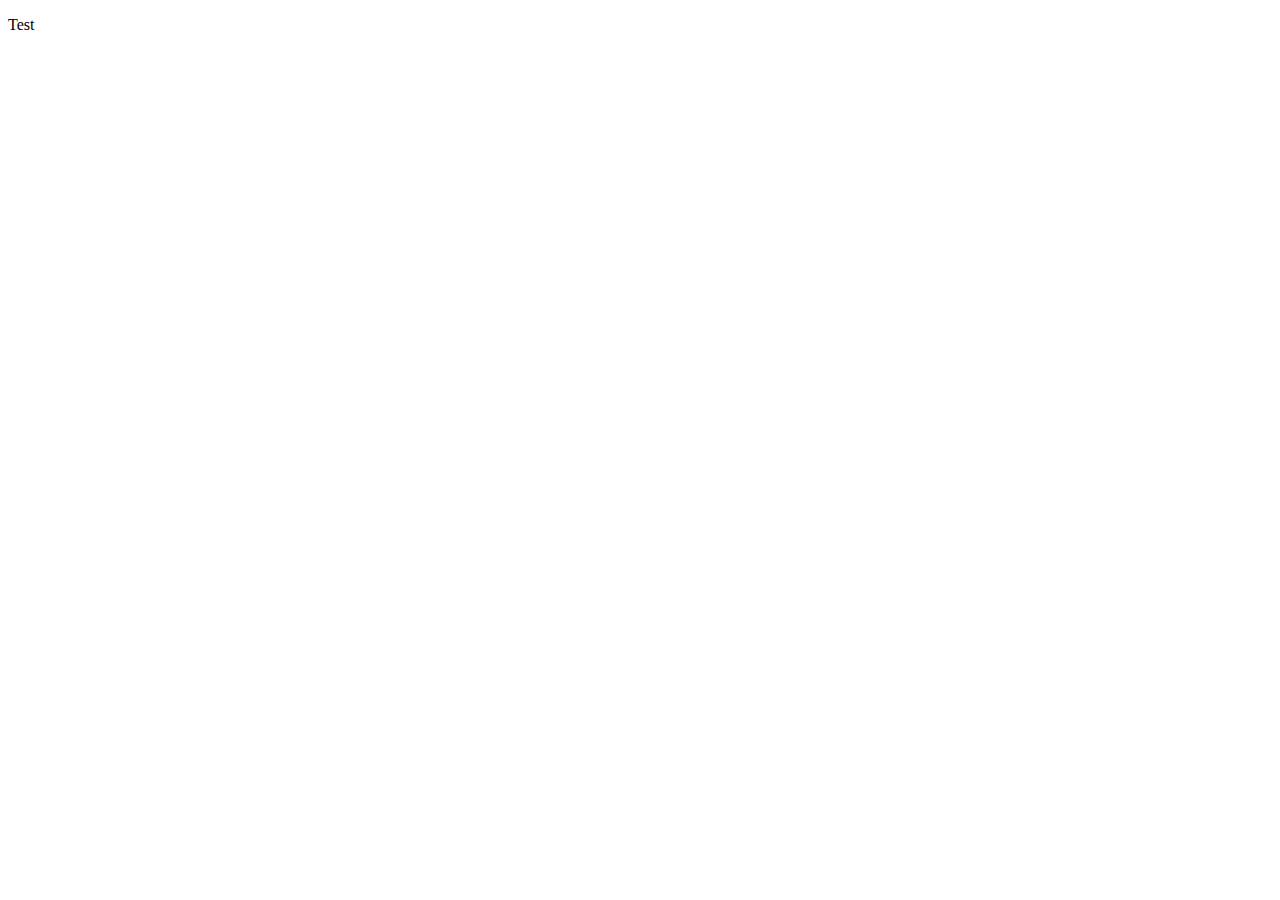
==== index.html @ 9a71d290 "Update index.html" ====
<!doctype html>

<html lang="en">
<head>
  <meta charset="utf-8">

  <title>Hello World</title>
  <meta name="description" content="Hello World">
  <meta name="author" content="Guardians of Heart">

</head>

<body>
  <p>Test</p>
</body>
</html>
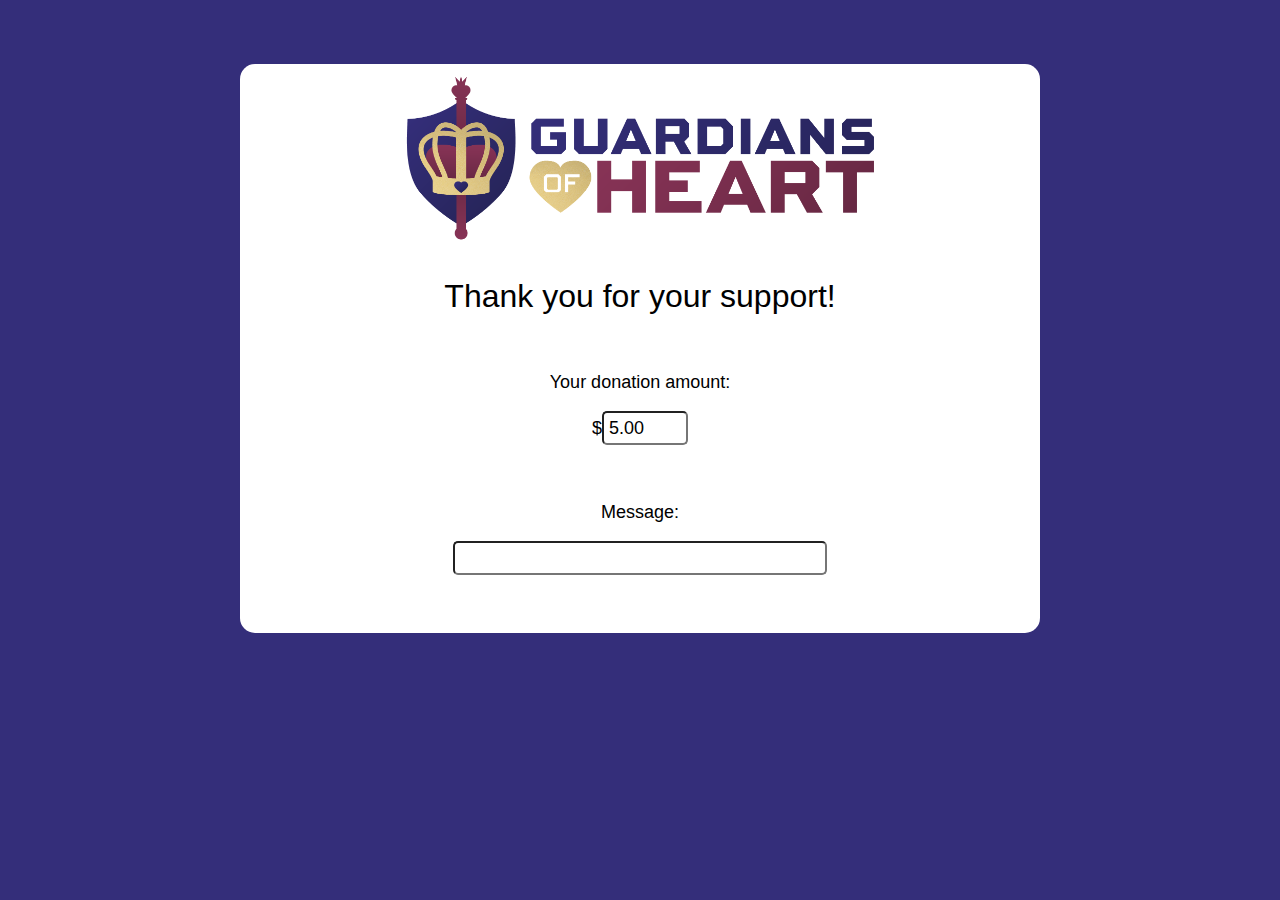
==== commit be2f4eb4: "Built donation page with mild responsive design" ====
--- a/index.html
+++ b/index.html
@@ -4,13 +4,144 @@
 <head>
   <meta charset="utf-8">
 
-  <title>Hello World</title>
-  <meta name="description" content="Hello World">
+  <title>Guardians of Heart</title>
+  <meta name="description" content="Donate to Guardians of Heart">
   <meta name="author" content="Guardians of Heart">
-
+  <meta name="viewport" content="width=device-width"/>
+  <link rel="stylesheet" href="style.css">
 </head>
 
 <body>
-  <p>Test</p>
+  <!-- White background -->
+  <div class="content-container">
+    <!-- Logo -->
+    <a href="https://www.guardiansofheart.org/"><img src="images\goh-logo-horizontal-4.png" alt="Guardians of Heart" class="center-img"></a>
+    
+    <!-- Thank you message -->
+    <h1 style="text-align: center;">Thank you for your support!</h1><br>
+    
+    <!-- Paypal Content -->
+    <div id="smart-button-container">
+      <!-- Donation input -->
+      <p style="text-align: center">Your donation amount:</p>
+      <div style="text-align: center"><label for="amount" class="input-text amount-input">$</label><input name="amountInput" type="number" id="amount" class="amount-input input-text" 
+        value="5.00" ></div>
+        <p id="priceLabelError" style="visibility: hidden; color:red; text-align: center;">A donation amount is required.</p>
+      
+      <!-- Message/Description Content -->
+      <p style="text-align: center">Message:</p>
+      <div style="text-align: center"><input type="text" name="descriptionInput" id="description" class="description input-text" maxlength="127" value=""></div>
+        <p id="descriptionError" style="visibility: hidden; color:red; text-align: center;">A message is required.</p>
+      <div id="invoiceidDiv" style="text-align: center; display: none;" class="invoice-id"><label for="invoiceid"> </label><input name="invoiceid" maxlength="127" type="text" id="invoiceid" value="" ></div>
+        <p id="invoiceidError" style="visibility: hidden; color:red; text-align: center;" class="invoice-id">Please enter an Invoice ID</p>
+      <div style="text-align: center; margin-top: 0.625rem;" id="paypal-button-container" class="paypal-button-container"></div>
+    </div>
+
+
+
+    <script src="https://www.paypal.com/sdk/js?client-id=AXmk9pqHNmI0I4X4ltQYj0siMSh-RWlyLuqSAnnhraExJ_DE0Kcekfj11HgosFMPr60SW40_BHw3wwpw&currency=USD" data-sdk-integration-source="button-factory"></script>
+    <script>
+    function initPayPalButton() {
+      var description = document.querySelector('#smart-button-container #description');
+      var amount = document.querySelector('#smart-button-container #amount');
+      var descriptionError = document.querySelector('#smart-button-container #descriptionError');
+      var priceError = document.querySelector('#smart-button-container #priceLabelError');
+      var invoiceid = document.querySelector('#smart-button-container #invoiceid');
+      var invoiceidError = document.querySelector('#smart-button-container #invoiceidError');
+      var invoiceidDiv = document.querySelector('#smart-button-container #invoiceidDiv');
+
+      var elArr = [description, amount];
+
+      if (invoiceidDiv.firstChild.innerHTML.length > 1) {
+        invoiceidDiv.style.display = "block";
+      }
+
+      var purchase_units = [];
+      purchase_units[0] = {};
+      purchase_units[0].amount = {};
+
+      function validate(event) {
+        return event.value.length > 0;
+      }
+
+      paypal.Buttons({
+        style: {
+          color: 'blue',
+          shape: 'rect',
+          label: 'paypal',
+          layout: 'vertical',
+          
+        },
+
+        onInit: function (data, actions) {
+          actions.disable();
+
+          if(invoiceidDiv.style.display === "block") {
+            elArr.push(invoiceid);
+          }
+
+          elArr.forEach(function (item) {
+            item.addEventListener('keyup', function (event) {
+              var result = elArr.every(validate);
+              if (result) {
+                actions.enable();
+              } else {
+                actions.disable();
+              }
+            });
+          });
+        },
+
+        onClick: function () {
+          if (description.value.length < 1) {
+            descriptionError.style.visibility = "visible";
+          } else {
+            descriptionError.style.visibility = "hidden";
+          }
+
+          if (amount.value.length < 1) {
+            priceError.style.visibility = "visible";
+          } else {
+            priceError.style.visibility = "hidden";
+          }
+
+          if (invoiceid.value.length < 1 && invoiceidDiv.style.display === "block") {
+            invoiceidError.style.visibility = "visible";
+          } else {
+            invoiceidError.style.visibility = "hidden";
+          }
+
+          purchase_units[0].description = description.value;
+          purchase_units[0].amount.value = amount.value;
+
+          if(invoiceid.value !== '') {
+            purchase_units[0].invoice_id = invoiceid.value;
+          }
+        },
+
+        createOrder: function (data, actions) {
+          return actions.order.create({
+            purchase_units: purchase_units,
+          });
+        },
+
+        onApprove: function (data, actions) {
+          return actions.order.capture().then(function (details) {
+            alert('Transaction completed by ' + details.payer.name.given_name + '!');
+          });
+        },
+
+        onError: function (err) {
+          console.log(err);
+        }
+      }).render('#paypal-button-container');
+    }
+    initPayPalButton();
+    </script>
+
+
+
+
+  </div>
 </body>
 </html>
--- a/style.css
+++ b/style.css
@@ -0,0 +1,86 @@
+body {
+    background-color: #342E7A;
+    margin-top: 4em;
+    margin-bottom: 4em;
+    margin-right: 4em;
+    margin-left: 4em;
+}
+
+* {
+    font-family: Tahoma, sans-serif;
+}
+
+h1 {
+    font-weight: 200;
+}
+
+@media only screen and (max-width: 600px) {
+    h1 {
+        font-size: 1.5em;
+    }
+  }
+
+p {
+    font-size: large;
+}
+
+.center-img {
+    display: block;
+    margin-left: auto;
+    margin-right: auto;
+    width: 80%;
+    max-width: 500px;
+}
+
+.input-text {
+    font-size: large;
+}
+
+input {
+    border-radius: 5px;
+    padding-top: 15px; 
+    padding-bottom: 15px; 
+    padding-left: 5px; 
+    padding-right: 5px;
+    height: 0em;
+}
+
+.description {
+    width: 80%;
+    max-width: 20em;
+}
+
+.amount-input {
+    width: 4em;
+  }
+
+.content-container {
+    background-color: white;
+    margin: auto; 
+    max-width: 800px;
+    border-radius: 15px;
+}
+
+.invoice-id {
+    font-size: 1px;
+    height: 1px;
+}
+
+.paypal-button-container{
+    margin: auto;
+    margin-left: 5px;
+    margin-right: 5px;
+}
+
+/* Remove arrows from number inputs */
+/* Chrome, Safari, Edge, Opera */
+input::-webkit-outer-spin-button,
+input::-webkit-inner-spin-button {
+  -webkit-appearance: none;
+  margin: 0;
+}
+
+/* Firefox */
+input[type=number] {
+  -moz-appearance: textfield;
+}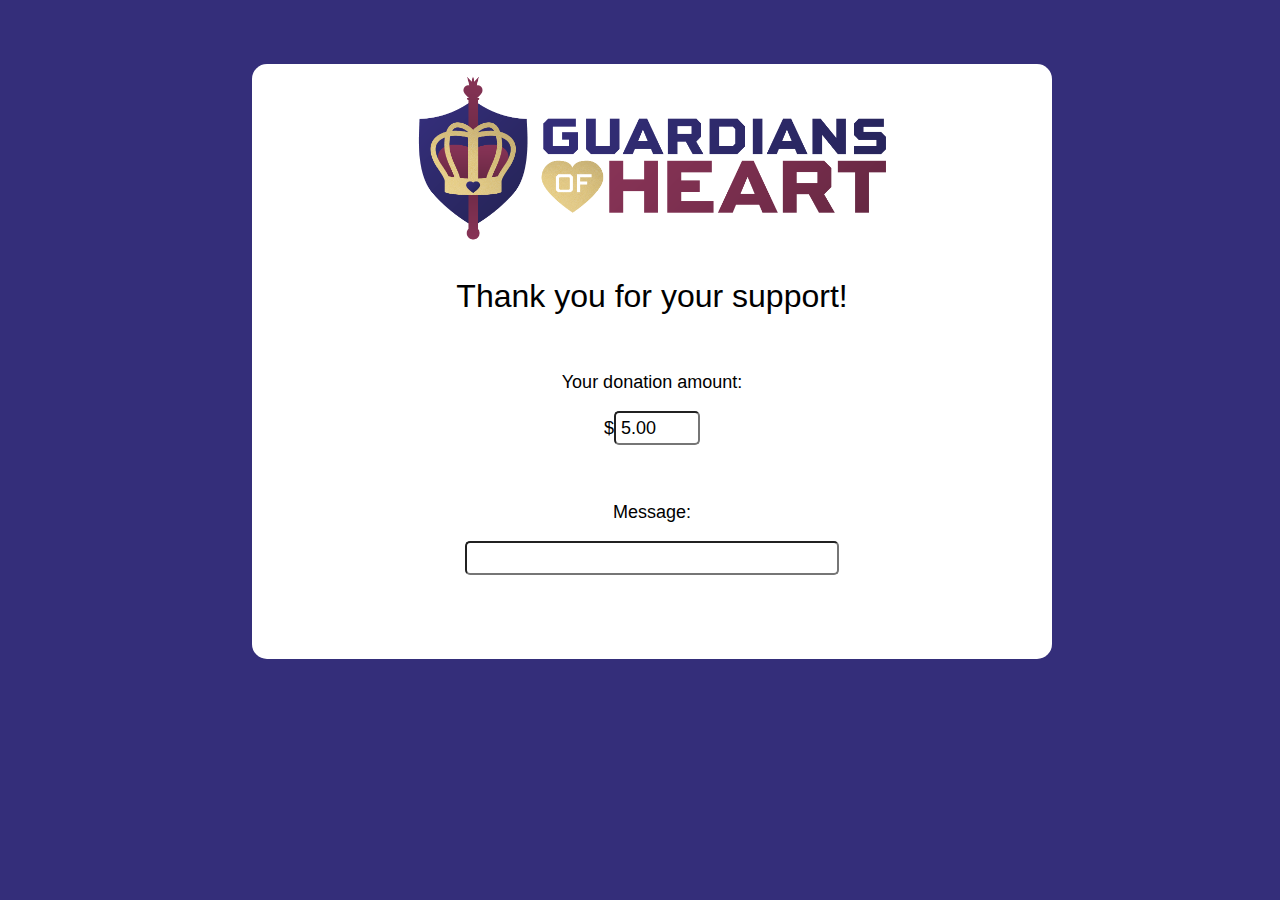
==== commit c72ddb55: "Added thank you page for when the payment is sent." ====
--- a/index.html
+++ b/index.html
@@ -129,6 +129,8 @@
           return actions.order.capture().then(function (details) {
             alert('Transaction completed by ' + details.payer.name.given_name + '!');
           });
+          // redirect to thank you page
+          // window.location.href = "https://donate.guardiansofheart.org/thank-you";
         },
 
         onError: function (err) {
@@ -139,9 +141,6 @@
     initPayPalButton();
     </script>
 
-
-
-
   </div>
 </body>
 </html>
--- a/style.css
+++ b/style.css
@@ -2,12 +2,12 @@
     background-color: #342E7A;
     margin-top: 4em;
     margin-bottom: 4em;
-    margin-right: 4em;
-    margin-left: 4em;
+    margin-right: 2m;
+    margin-left: 2em;
 }
 
 * {
-    font-family: Tahoma, sans-serif;
+    font-family: "Tahoma", sans-serif;
 }
 
 h1 {
@@ -18,6 +18,12 @@
     h1 {
         font-size: 1.5em;
     }
+    body {
+        margin-right: 1em;
+        margin-left: 1em;
+    }
+    
+
   }
 
 p {
@@ -57,8 +63,10 @@
 .content-container {
     background-color: white;
     margin: auto; 
+    width: 100%;
     max-width: 800px;
     border-radius: 15px;
+    padding-bottom: 1em;
 }
 
 .invoice-id {
@@ -68,8 +76,8 @@
 
 .paypal-button-container{
     margin: auto;
-    margin-left: 5px;
-    margin-right: 5px;
+    margin-left: 3em;
+    margin-right: 3em;
 }
 
 /* Remove arrows from number inputs */
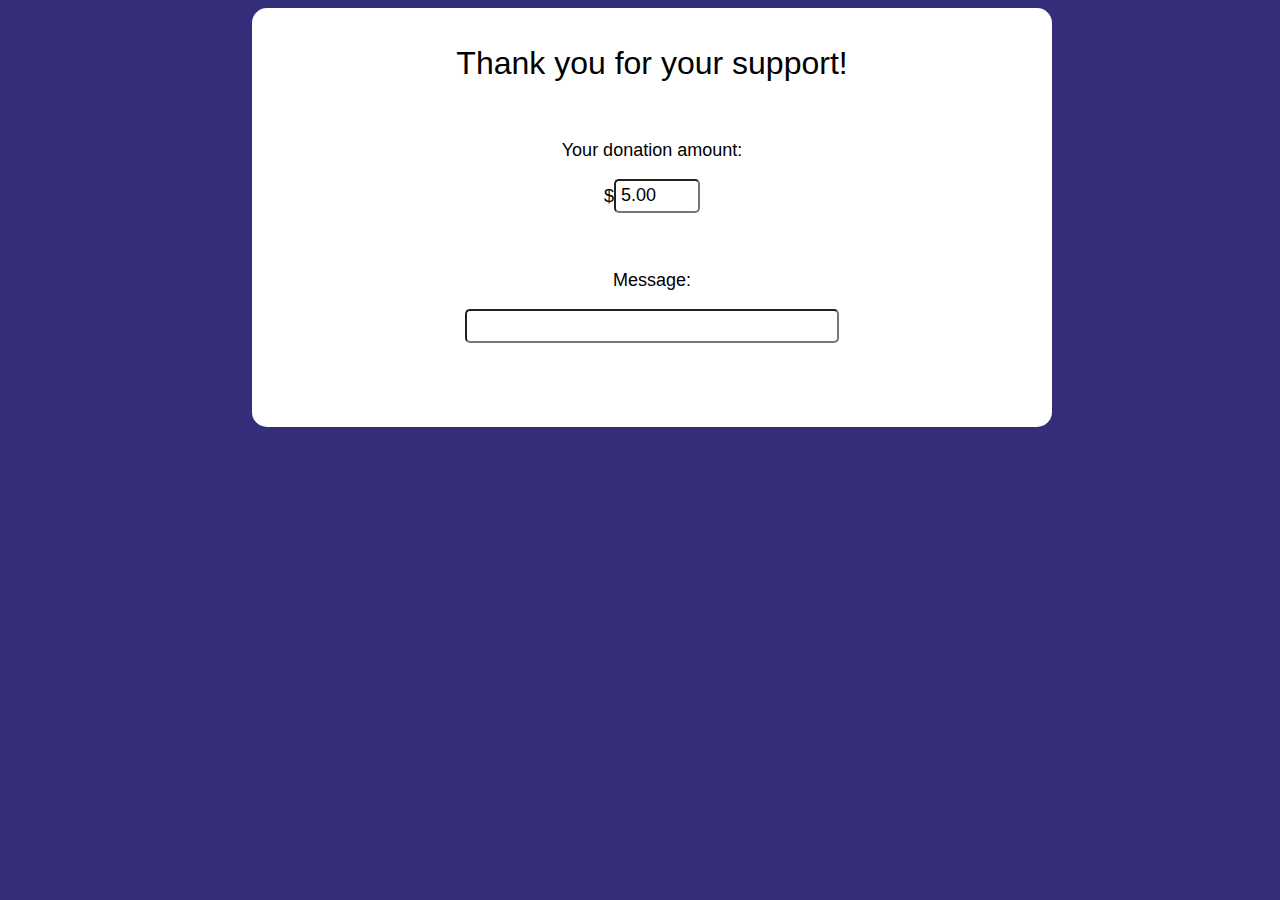
==== commit 980a9ff3: "updated pages to fit  into frame on ss website" ====
--- a/index.html
+++ b/index.html
@@ -8,15 +8,26 @@
   <meta name="description" content="Donate to Guardians of Heart">
   <meta name="author" content="Guardians of Heart">
   <meta name="viewport" content="width=device-width"/>
+  <!-- style sheet -->
   <link rel="stylesheet" href="style.css">
+  <!-- generics -->
+  <link rel="icon" href="favicon/favicon-16.png" sizes="16x16">
+  <link rel="icon" href="favicon/favicon-32.png" sizes="32x32">
+  <link rel="icon" href="favicon/favicon-128.png" sizes="128x128">
+  <link rel="icon" href="favicon/favicon-192.png" sizes="192x192">
+
+  <!-- Android -->
+  <link rel="shortcut icon" sizes="196x196" href="favicon/favicon-196.png">
+
+  <!-- iOS -->
+  <link rel="apple-touch-icon" href="favicon/favicon-120.png" sizes="120x120">
+  <link rel="apple-touch-icon" href="favicon/favicon-152.png" sizes="152x152">
+  <link rel="apple-touch-icon" href="favicon/favicon-180.png" sizes="180x180">
 </head>
 
 <body>
   <!-- White background -->
   <div class="content-container">
-    <!-- Logo -->
-    <a href="https://www.guardiansofheart.org/"><img src="images\goh-logo-horizontal-4.png" alt="Guardians of Heart" class="center-img"></a>
-    
     <!-- Thank you message -->
     <h1 style="text-align: center;">Thank you for your support!</h1><br>
     
@@ -128,9 +139,8 @@
         onApprove: function (data, actions) {
           return actions.order.capture().then(function (details) {
             alert('Transaction completed by ' + details.payer.name.given_name + '!');
+            window.location.href = "https://donate.guardiansofheart.org/thank-you";
           });
-          // redirect to thank you page
-          // window.location.href = "https://donate.guardiansofheart.org/thank-you";
         },
 
         onError: function (err) {
--- a/style.css
+++ b/style.css
@@ -1,6 +1,5 @@
 body {
     background-color: #342E7A;
-    margin-top: 4em;
     margin-bottom: 4em;
     margin-right: 2m;
     margin-left: 2em;
@@ -28,14 +27,6 @@
 
 p {
     font-size: large;
-}
-
-.center-img {
-    display: block;
-    margin-left: auto;
-    margin-right: auto;
-    width: 80%;
-    max-width: 500px;
 }
 
 .input-text {
@@ -66,6 +57,7 @@
     width: 100%;
     max-width: 800px;
     border-radius: 15px;
+    padding-top: 1em;
     padding-bottom: 1em;
 }
 
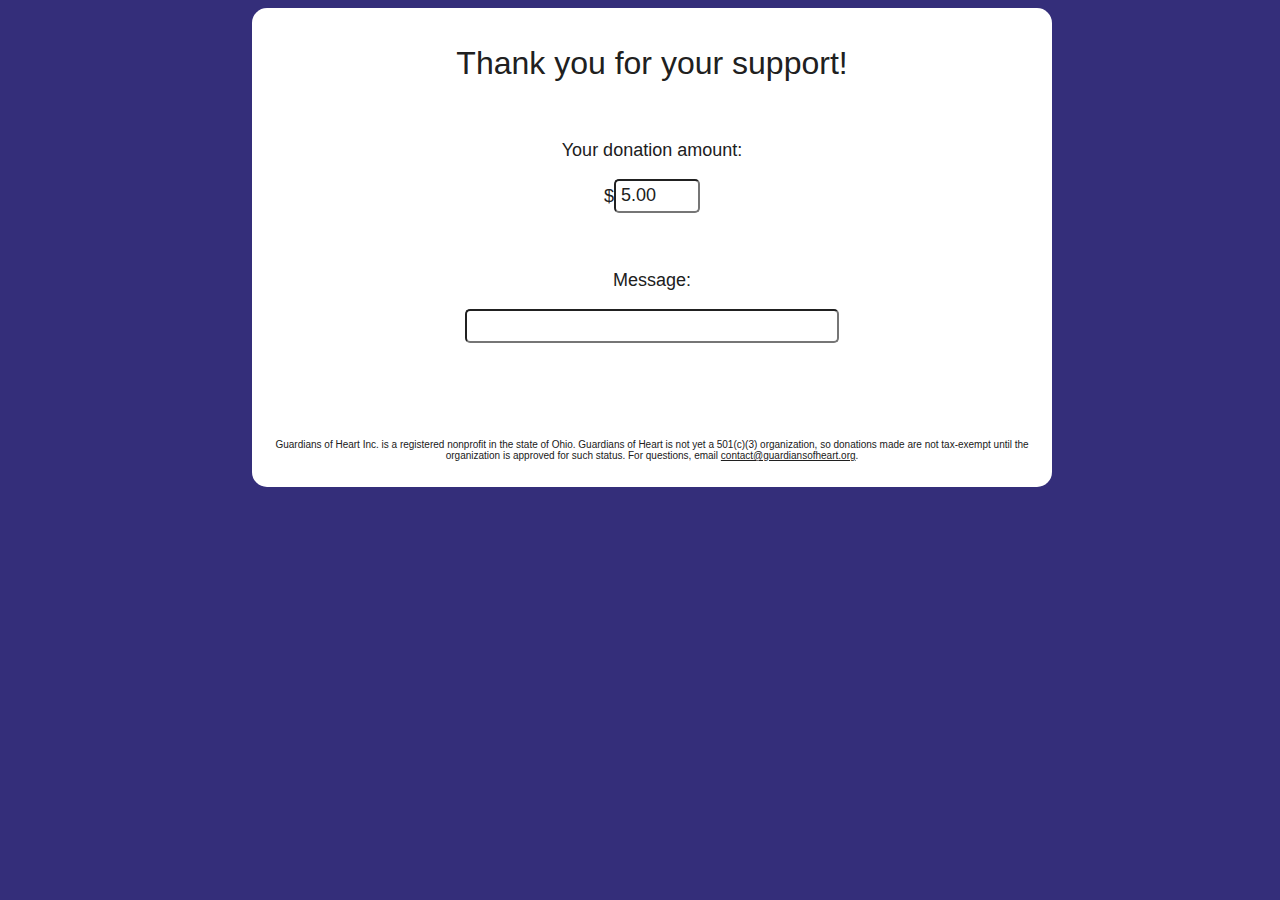
==== commit 7c7f4b41: "Adjusted spacing and added disclaimer footer" ====
--- a/index.html
+++ b/index.html
@@ -34,17 +34,17 @@
     <!-- Paypal Content -->
     <div id="smart-button-container">
       <!-- Donation input -->
-      <p style="text-align: center">Your donation amount:</p>
+      <p class="label" style="text-align: center">Your donation amount:</p>
       <div style="text-align: center"><label for="amount" class="input-text amount-input">$</label><input name="amountInput" type="number" id="amount" class="amount-input input-text" 
         value="5.00" ></div>
-        <p id="priceLabelError" style="visibility: hidden; color:red; text-align: center;">A donation amount is required.</p>
+        <p class="label" id="priceLabelError" style="visibility: hidden; color:red; text-align: center;">A donation amount is required.</p>
       
       <!-- Message/Description Content -->
-      <p style="text-align: center">Message:</p>
+      <p class="label" style="text-align: center">Message:</p>
       <div style="text-align: center"><input type="text" name="descriptionInput" id="description" class="description input-text" maxlength="127" value=""></div>
-        <p id="descriptionError" style="visibility: hidden; color:red; text-align: center;">A message is required.</p>
+        <p class="label" id="descriptionError" style="visibility: hidden; color:red; text-align: center;">A message is required.</p>
       <div id="invoiceidDiv" style="text-align: center; display: none;" class="invoice-id"><label for="invoiceid"> </label><input name="invoiceid" maxlength="127" type="text" id="invoiceid" value="" ></div>
-        <p id="invoiceidError" style="visibility: hidden; color:red; text-align: center;" class="invoice-id">Please enter an Invoice ID</p>
+        <p class="label" id="invoiceidError" style="visibility: hidden; color:red; text-align: center;" class="invoice-id">Please enter an Invoice ID</p>
       <div style="text-align: center; margin-top: 0.625rem;" id="paypal-button-container" class="paypal-button-container"></div>
     </div>
 
@@ -151,6 +151,15 @@
     initPayPalButton();
     </script>
 
+    <footer>
+      <p style="text-align: center;">Guardians of Heart Inc. is a registered nonprofit in the state of Ohio. Guardians of Heart is not yet a 501(c)(3) organization, 
+        so donations made are not tax-exempt until the organization is approved for such status. For questions, email 
+        <a href="mailto:contact@guardiansofheart.org">contact@guardiansofheart.org</a>.</p>
+    </footer>
+
   </div>
+
+
+
 </body>
 </html>
--- a/style.css
+++ b/style.css
@@ -6,6 +6,7 @@
 }
 
 * {
+    color: #202020;
     font-family: "Tahoma", sans-serif;
 }
 
@@ -25,7 +26,7 @@
 
   }
 
-p {
+.label {
     font-size: large;
 }
 
@@ -40,6 +41,10 @@
     padding-left: 5px; 
     padding-right: 5px;
     height: 0em;
+}
+
+footer {
+    font-size: x-small;
 }
 
 .description {
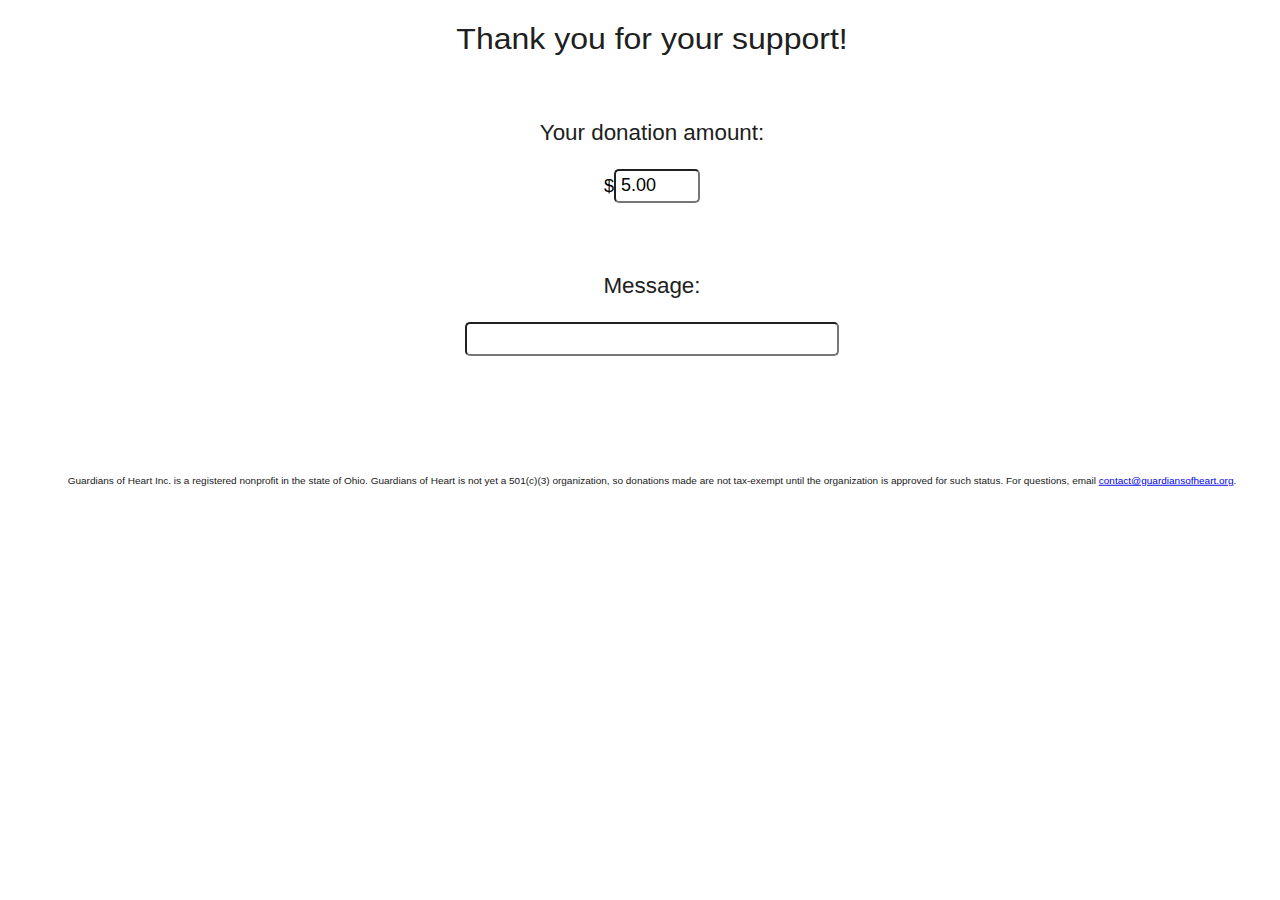
==== commit 3372fae6: "Adjusted font height and removed background color - squarespace will handle that" ====
--- a/index.html
+++ b/index.html
@@ -27,7 +27,6 @@
 
 <body>
   <!-- White background -->
-  <div class="content-container">
     <!-- Thank you message -->
     <h1 style="text-align: center;">Thank you for your support!</h1><br>
     
@@ -157,7 +156,6 @@
         <a href="mailto:contact@guardiansofheart.org">contact@guardiansofheart.org</a>.</p>
     </footer>
 
-  </div>
 
 
 
--- a/style.css
+++ b/style.css
@@ -1,13 +1,18 @@
 body {
-    background-color: #342E7A;
+    /* background-color: #342E7A; */
+    background-color: white;
     margin-bottom: 4em;
     margin-right: 2m;
     margin-left: 2em;
 }
 
 * {
+    font-family: 'Trebuchet MS', 'Lucida Sans Unicode', 'Lucida Grande', 'Lucida Sans', Arial, sans-serif;
+}
+
+p,h1 {
     color: #202020;
-    font-family: "Tahoma", sans-serif;
+    transform: scaleY(.95);
 }
 
 h1 {
@@ -27,7 +32,7 @@
   }
 
 .label {
-    font-size: large;
+    font-size: 1.4em;
 }
 
 .input-text {
